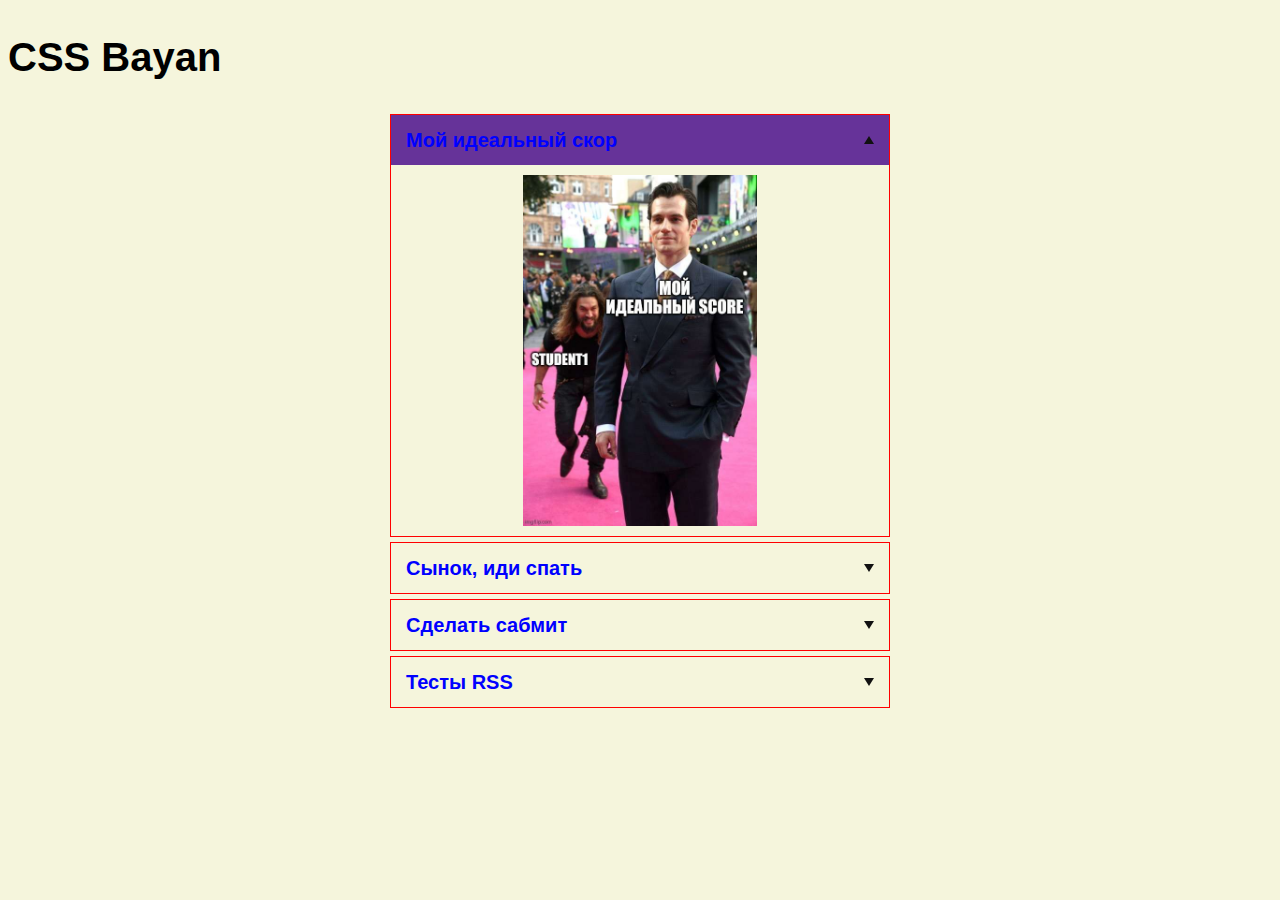
==== cssBayan/index.html @ 13b24df5 "feat: replace files (Fri, Mar 10, 2023 09:18:19 PM)" ====
<!DOCTYPE html>
<html lang="en">
<head>
    <meta charset="UTF-8">
    <meta http-equiv="X-UA-Compatible" content="IE=edge">
    <meta name="viewport" content="width=device-width, initial-scale=1.0">
    <link rel="stylesheet" href="style.css" />
    <title>BAYAN</title>
</head>
<body>
 
    <h1>CSS Bayan</h1>

    <div class="bayan">
        <div class="bayan-item">
            <input class="bayan-input" type="checkbox"  id="bayan_1" checked>
            <label class="bayan-title" for="bayan_1">Мой идеальный скор</label>
            <div class="bayan_picture">
                <img src="/img/1.png" width="50%" height="80%"></img>
            </div>
        </div>

        <div class="bayan-item">
            <input class="bayan-input" type="checkbox"  id="bayan_2">
            <label class="bayan-title" for="bayan_2">Сынок, иди спать</label>
            <div class="bayan_picture">
                <img src="/img/2.png" width="50%" height="80%"></img>
            </div>
        </div>

        <div class="bayan-item">
            <input class="bayan-input" type="checkbox" id="bayan_3">
            <label class="bayan-title" for="bayan_3">Сделать сабмит</label>
            <div class="bayan_picture">
                <img src="/img/3.png" width="50%" height="80%"></img>
            </div>
        </div>
        <div class="bayan-item">
            <input class="bayan-input" type="checkbox" id="bayan_4">
            <label class="bayan-title" for="bayan_4">Тесты RSS</label>
            <div class="bayan_picture">
                <img src="/img/4.png" width="50%" height="80%"></img>
            </div>
        </div>
    </div>
</body>
</html>
---- cssBayan/style.css ----
body{
    font-family:  Arial, sans-serif;
    font-size: 20px;
    font-weight: bold;
    line-height: 1.5;
    background-color: beige;
}


*,
*::before,
*::after{
    box-sizing: border-box;

}

p {
    margin: 0 0 5px;
}


.bayan{
    max-width: 500px;
    margin: 20px auto;
}

.bayan-title{
    display: block;
    padding: 10px 15px;

    cursor: pointer;
    color: blue;

    transition: background .2s ease-in-out;
    position: relative;
}
.bayan-title::after{
    content: '';
    display: block;
    border-style: solid;
    border-width: 8px 5px 0 5px;
    border-color: #111 transparent transparent transparent;
    position: absolute;
    top: 50%;
    right: 15px;

    transform: translateY(-50%);
}

.bayan-title:hover {
    color: black;
}
.bayan-item{
    margin-bottom: 5px;
border: 1px solid red;
}

.bayan-input{
    width: 0;
    height: 0;

    appearance: none;

    position: absolute;


}


.bayan-input:checked ~ .bayan-title{
    background-color: rebeccapurple;
    display: block;
}

.bayan-input:checked ~ .bayan-title::after{
    border-style: solid;
border-width: 0 5px 8px 5px;
border-color: transparent transparent #111 transparent;

}
.bayan-input:checked ~ .bayan_picture{
    display: block;
}
.bayan_picture{
    display: none;
    padding: 10px 15px;
    transition: opacity 0.8s ease-in-out;
}

img {
    display: block;
    margin: auto;
}
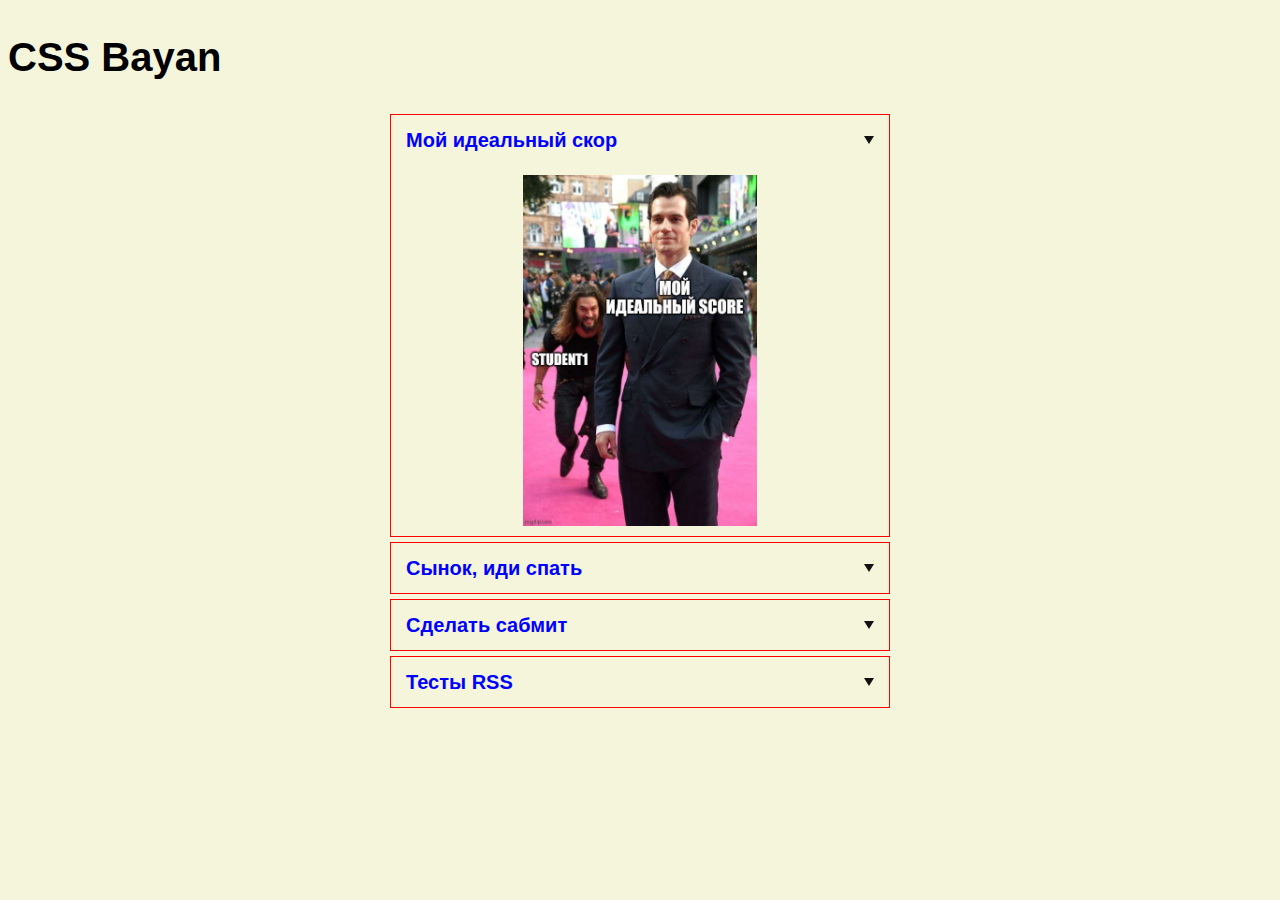
==== commit dd3a2387: "feat: remove index1  (Sat, Mar 11, 2023 09:44:41 PM)" ====
--- a/cssBayan/index.html
+++ b/cssBayan/index.html
@@ -4,19 +4,19 @@
     <meta charset="UTF-8">
     <meta http-equiv="X-UA-Compatible" content="IE=edge">
     <meta name="viewport" content="width=device-width, initial-scale=1.0">
-    <link rel="stylesheet" href="style.css" />
+    <link rel="stylesheet" href="./style.css" />
     <title>BAYAN</title>
 </head>
 <body>
  
     <h1>CSS Bayan</h1>
-
+<div class="wrapper">
     <div class="bayan">
         <div class="bayan-item">
             <input class="bayan-input" type="checkbox"  id="bayan_1" checked>
             <label class="bayan-title" for="bayan_1">Мой идеальный скор</label>
             <div class="bayan_picture">
-                <img src="/img/1.png" width="50%" height="80%"></img>
+                <img src="./img/1.png" width="50%" height="80%"></img>
             </div>
         </div>
 
@@ -24,7 +24,7 @@
             <input class="bayan-input" type="checkbox"  id="bayan_2">
             <label class="bayan-title" for="bayan_2">Сынок, иди спать</label>
             <div class="bayan_picture">
-                <img src="/img/2.png" width="50%" height="80%"></img>
+                <img src="./img/2.png" width="50%" height="80%"></img>
             </div>
         </div>
 
@@ -32,16 +32,17 @@
             <input class="bayan-input" type="checkbox" id="bayan_3">
             <label class="bayan-title" for="bayan_3">Сделать сабмит</label>
             <div class="bayan_picture">
-                <img src="/img/3.png" width="50%" height="80%"></img>
+                <img src="./img/3.png" width="50%" height="80%"></img>
             </div>
         </div>
         <div class="bayan-item">
             <input class="bayan-input" type="checkbox" id="bayan_4">
             <label class="bayan-title" for="bayan_4">Тесты RSS</label>
             <div class="bayan_picture">
-                <img src="/img/4.png" width="50%" height="80%"></img>
+                <img src="./img/4.png" width="50%" height="80%"></img>
             </div>
         </div>
     </div>
+</div>
 </body>
 </html>--- a/cssBayan/style.css
+++ b/cssBayan/style.css
@@ -1,32 +1,29 @@
 body{
-    font-family:  Arial, sans-serif;
-    font-size: 20px;
+    font-family: Arial, sans-serif;
+    font-size: 1.25rem; /* 20px / 16px = 1.25rem */
     font-weight: bold;
     line-height: 1.5;
     background-color: beige;
 }
 
-
 *,
 *::before,
 *::after{
     box-sizing: border-box;
-
 }
 
 p {
-    margin: 0 0 5px;
+    margin: 0 0 0.3125rem; /* 5px / 16px = 0.3125rem */
 }
 
-
 .bayan{
-    max-width: 500px;
-    margin: 20px auto;
+    max-width: 31.25rem; /* 500px / 16px = 31.25rem */
+    margin: 1.25rem auto; /* 20px / 16px = 1.25rem */
 }
 
 .bayan-title{
     display: block;
-    padding: 10px 15px;
+    padding: 0.625rem 0.9375rem; /* 10px / 16px = 0.625rem, 15px / 16px = 0.9375rem */
 
     cursor: pointer;
     color: blue;
@@ -38,11 +35,11 @@
     content: '';
     display: block;
     border-style: solid;
-    border-width: 8px 5px 0 5px;
+    border-width: 0.5rem 0.3125rem 0 0.3125rem; /* 8px / 16px = 0.5rem, 5px / 16px = 0.3125rem */
     border-color: #111 transparent transparent transparent;
     position: absolute;
     top: 50%;
-    right: 15px;
+    right: 0.9375rem; /* 15px / 16px = 0.9375rem */
 
     transform: translateY(-50%);
 }
@@ -51,9 +48,10 @@
     color: black;
 }
 .bayan-item{
-    margin-bottom: 5px;
-border: 1px solid red;
+    margin-bottom: 0.3125rem; /* 5px / 16px = 0.3125rem */
+    border: 0.0625rem solid red; /* 1px / 16px = 0.0625rem */
 }
+
 
 .bayan-input{
     width: 0;
@@ -62,33 +60,49 @@
     appearance: none;
 
     position: absolute;
-
-
 }
 
 
-.bayan-input:checked ~ .bayan-title{
+
+.bayan-input:hover ~ .bayan-title{
     background-color: rebeccapurple;
     display: block;
 }
 
-.bayan-input:checked ~ .bayan-title::after{
+.bayan-input:hover ~ .bayan-title::after{
     border-style: solid;
-border-width: 0 5px 8px 5px;
-border-color: transparent transparent #111 transparent;
+    border-width: 0 0.3125rem 0.5rem 0.3125rem; /* 8px / 16px = 0.5rem, 5px / 16px = 0.3125rem */
+    border-color: transparent transparent #111 transparent;
 
 }
-.bayan-input:checked ~ .bayan_picture{
+.bayan-input:hover ~ .bayan_picture{
     display: block;
 }
+
 .bayan_picture{
     display: none;
-    padding: 10px 15px;
+    padding: 0.625rem 0.9375rem; /* 10px / 16px = 0.625rem, 15px / 16px = 0.9375rem */
     transition: opacity 0.8s ease-in-out;
 }
+
+.bayan-input:checked ~ .bayan_picture {
+    display: block;
+  }
 
 img {
     display: block;
     margin: auto;
+    max-width: 100%;
+    height: auto;
 }
 
+
+  .bayan-title:hover ~ .bayan_picture img {
+    transform: scale(0.9);
+    transition: transform 0.8s ease-in-out;
+  }
+
+  .bayan-picture img:hover {
+    transform: scale(0.9);
+  }
+
